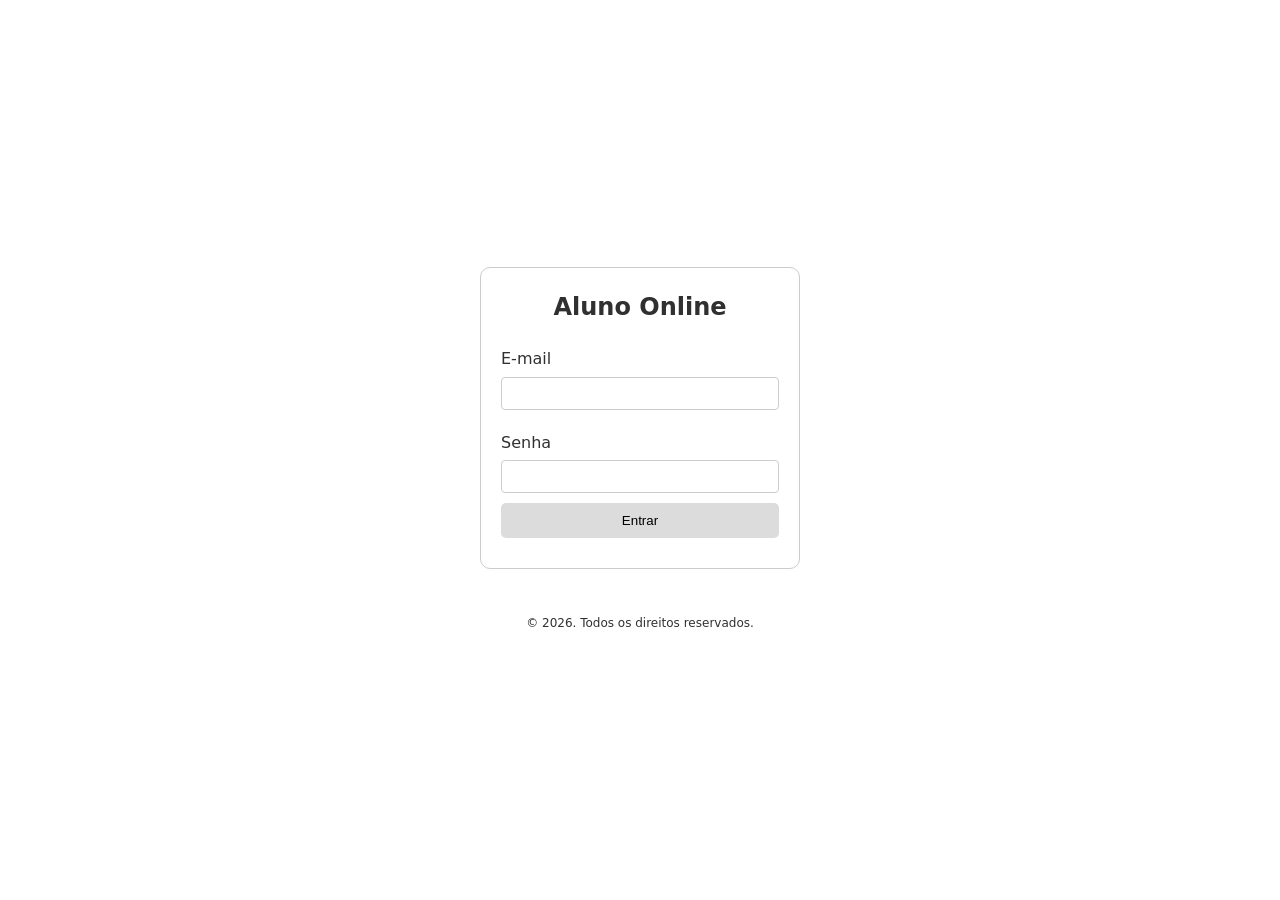
==== praticas/aluno-online-vanilla/login.html @ f363d597 "a" ====
<!doctype html>
<html lang="pt-BR">
  <head>
    <meta charset="UTF-8" />
    <meta name="viewport" content="width=device-width, initial-scale=1.0" />
    <title>Aluno Online</title>
    <link rel="stylesheet" href="./src/style.css">
  </head>
  <body>
    <div class="login-container">
      <div class="card login-card">
        <h2>Aluno Online</h2>
        <form id="formLogin">
          <label for="email">E-mail</label>
          <input type="text" id="email">
          <label for="senha">Senha</label>
          <input type="password" id="senha">
          <button type="submit">Entrar</button>
          <p id="erro"></p>
        </form>
      </div>

      <footer>
        © 2026. Todos os direitos reservados.
      </footer>
    </div>
    <script type="module" src="/src/main.js"></script>
  </body>
</html>
---- praticas/aluno-online-vanilla/src/style.css ----
/* ===== variáveis ===== */
:root {
  --cor-fundo: #e9e9e9;
  --cor-texto: #303030;
}

/* ===== reset ===== */
* {
  margin: 0;
  padding: 0;
  box-sizing: border-box;
}

/* ===== base ===== */
body {
  font-family: system-ui, Avenir, Helvetica, Arial, sans-serif;
  font-weight: 400;
  line-height: 1.6;
  background-color: #fff;
  color: var(--cor-texto);
}

/* ===== Principal ===== */
.container {
  display: flex;
  min-height: 100vh;
}

/* ===== sidebar ===== */
.sidebar {
  width: 250px;
  background: #dcdcdc;
  padding: 20px;
}

.sidebar a {
  text-decoration: none;
  color: var(--cor-texto);
}

.sidebar h2 {
  margin-bottom: 20px;
}

.sidebar ul {
  list-style: disc;
  padding-left: 20px;
}

.sidebar li {
  margin-bottom: 15px;
  cursor: pointer;
}

/* ===== Conteúdo ===== */
.main {
  flex: 1;
  padding: 30px;
}

/* ===== Topbar ===== */
.topbar {
  display: flex;
  justify-content: space-between;
  align-items: center;
  margin-bottom: 25px;
}

.avatar {
  width: 40px;
  height: 40px;
  background: black;
  border-radius: 50%;
}

/* ===== cards ===== */
.card {
  background: #fff;
  border-radius: 10px;
  border: 1px solid #ccc;
  padding: 20px;
  margin-bottom: 30px;
}

section h2 {
  margin-bottom: 30px;
}

.card h3 {
  background: #dcdcdc;
  padding: 10px 20px;
  border-radius: 6px;
  margin-bottom: 10px;
}

.card ul {
  list-style: none;
  padding-left: 0;
}

/* ===== listas internas ===== */
.card p {
  margin-bottom: 5px;
}

/* ===== responsividade ===== */
@media (width <= 768px) {
  .container {
    flex-direction: column;
  }

  .sidebar {
    width: 100%;
  }

  .main {
    padding: 20px;
  }

  .topbar {
    flex-direction: row;
    align-items: center;
  }
}
/* ===== login ===== */
.login-container {
  min-height: 100vh;
  display: flex;
  justify-content: center;
  align-items: center;
  flex-direction: column;
}

.login-card {
  width: 320px;
}

.login-card h2 {
  text-align: center;
  margin-bottom: 20px;
}

.login-card label {
  display: block;
  margin-top: 10px;
}

.login-card input {
  width: 100%;
  padding: 8px;
  margin-top: 5px;
  margin-bottom: 10px;
  border: 1px solid #ccc;
  border-radius: 4px;
}

.login-card button {
  width: 100%;
  padding: 10px;
  border: none;
  background: #dcdcdc;
  border-radius: 5px;
  cursor: pointer;
}

#erro {
  color: red;
  margin-top: 10px;
  font-size: 14px;
}

footer {
  margin-top: 15px;
  font-size: 12px;
}
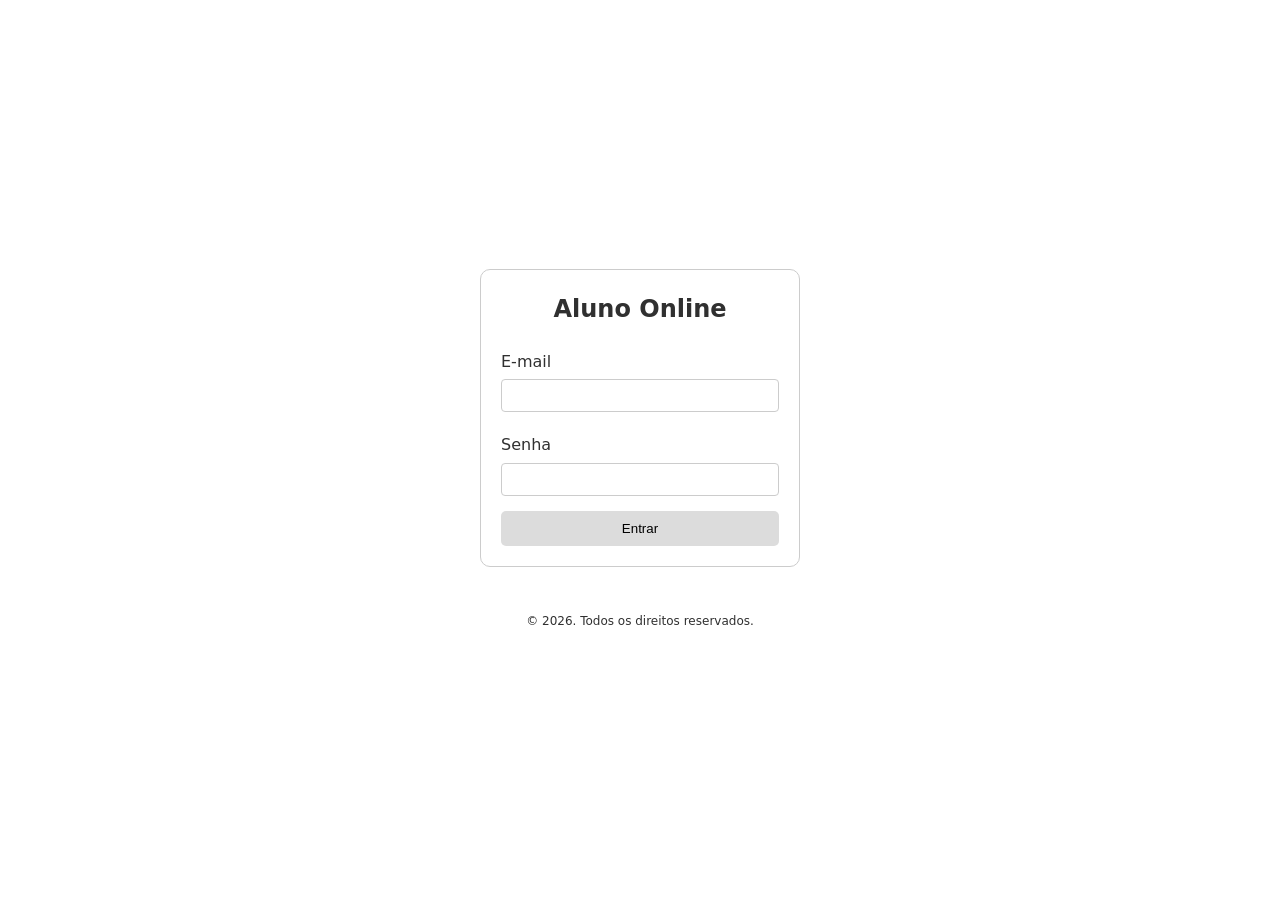
==== commit 65452ec6: "tentando pra ver se funciona" ====
--- a/praticas/aluno-online-vanilla/login.html
+++ b/praticas/aluno-online-vanilla/login.html
@@ -11,15 +11,15 @@
       <div class="card login-card">
         <h2>Aluno Online</h2>
         <form id="formLogin">
-          <label for="email">E-mail</label>
-          <input type="text" id="email">
-          <label for="senha">Senha</label>
-          <input type="password" id="senha">
-          <button type="submit">Entrar</button>
-          <p id="erro"></p>
-        </form>
+        <label for="email">E-mail</label>
+        <input type="text" id="email">
+        <p id="erroEmail" class="erro"></p>
+        <label for="senha">Senha</label>
+        <input type="password" id="senha">
+        <p id="erroSenha" class="erro"></p>
+        <button type="submit">Entrar</button>
+      </form>
       </div>
-
       <footer>
         © 2026. Todos os direitos reservados.
       </footer>
--- a/praticas/aluno-online-vanilla/src/style.css
+++ b/praticas/aluno-online-vanilla/src/style.css
@@ -163,10 +163,10 @@
   cursor: pointer;
 }
 
-#erro {
-  color: red;
-  margin-top: 10px;
+.erro {
+  color: #c62828;
   font-size: 14px;
+  margin: 5px 0 10px 0;
 }
 
 footer {
